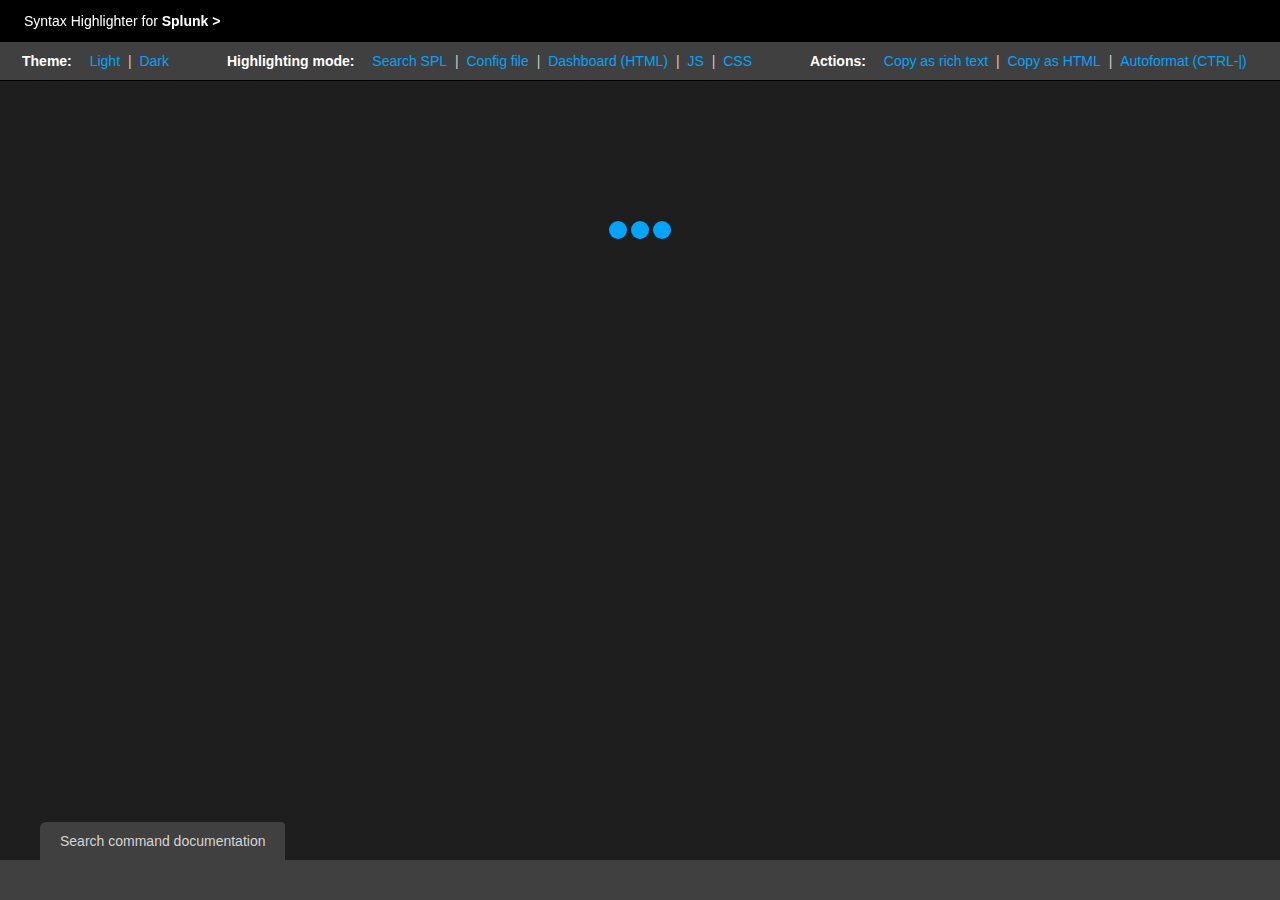
==== appserver/static/index.html @ 7abcbcc9 "add help drawer and other improvements" ====
<!DOCTYPE html>
<html lang="en">
<head>
    <meta charset="utf-8" />
    <meta http-equiv="X-UA-Compatible" content="IE=edge" />
    <title>Splunk Syntax Highlighter</title>
    <link rel="stylesheet" type="text/css" href="highlighter.css" />
    <style>
		body { 
			margin: 0;
			font-size: 14px;
			font-family: Proxima Nova,Roboto,Droid,Helvetica Neue,Helvetica,Arial,sans-serif;
			background-color: black;
    		color: white;
			margin: 0px;
			display: flex;
			flex-direction: column;
			position: fixed;
			left: 0px;
			top: 0px;
			right: 0px;
			bottom: 0px;
			overflow: hidden;			
		}
		header {
			line-height: 42px;
    		margin-left: 24px;
		}
		.dashboard-body {
			position: relative;
			width: 100%;
		}
		.dashboard-body:after, .dashboard-body:before {
			display: table;
			content: "";
			line-height: 0;
		}
		.dashboard-body:after {
			clear: both;
		}
	</style>
</head>

<body>
    <header>
        Syntax Highlighter for <strong>Splunk &gt;</strong>
    </header>
    <div class="dashboard-body hl_loading">
	
		<div class="hl_app_bar">
			<span class='hl_title'>Theme:</span>
			<a href='#' class='hl_theme' data-val='vs'>Light</a> | 
			<a href='#' class='hl_theme' data-val='vs-dark'>Dark</a>
            
			<span class='hl_title hl_title_leftpad'>Highlighting mode:</span>
			<a href='#' class='hl_mode' data-val='spl'>Search SPL</a> | 
			<a href='#' class='hl_mode' data-val='ini'>Config file</a> | 
			<a href='#' class='hl_mode' data-val='html'>Dashboard (HTML)</a> | 
			<a href='#' class='hl_mode' data-val='javascript'>JS</a> | 
			<a href='#' class='hl_mode' data-val='css'>CSS</a>

			<span class='hl_title hl_title_leftpad'>Actions:</span>
			<a href='#' class='hl_action' data-val='copy'>Copy as rich text</a> | 
			<a href='#' class='hl_action' data-val='copyhtml'>Copy as HTML</a> | 
			<a href='#' class='hl_action' data-val='autoformat'>Autoformat (CTRL-|)</a> 
		</div>
		<div class="hl_spinner spinner">
			<div class="bounce1"></div>
			<div class="bounce2"></div>
			<div class="bounce3"></div>
		</div>			
		<div class="hl_container"></div>
		<div class="hl_resize_height"><div class="hl_tab">Search command documentation</div></div>
		<div class="hl_description"></div>
    </div>
	<div class="hl_toaster"><span>Copied to clipboard!</span></div>
	<script>var standaloneMode = true; </script>
	<script src="require.min.js"></script>
	<script src="highlighter.js"></script>
</body>
</html>
---- appserver/static/highlighter.css ----
.dashboard-body {
	height: 100%;
	margin: 0;
	padding: 0;
	background-color: #1e1e1e;
    flex-direction: column;
    display: flex;
}
.dashboard-body * {
	box-sizing: border-box;
}
.dashboard-body a:focus,
.dashboard-body a:active {
	box-shadow: none !important;
}
.hl_app_bar {
    background-color: #404040;
    color: #ccc;
    left: 0;
    right: 0;
    line-height: 38px;
    border-bottom: 1px solid black;
    flex-grow: 0;
    flex-shrink: 0;
    flex-basis: 38px;    
}
.hl_container {
    left: 0;
    right: 0;
    padding-top: 20px;
    overflow: hidden;
    flex-grow: 1;
    flex-shrink: 1;
    flex-basis: auto;   
    height:100%;
}
.hl_resize_height{
    cursor: row-resize;
    flex-grow: 0;
    flex-shrink: 0;
    flex-basis: 38px;     
}
.hl_description{
    background-color: #404040;
    color: #d4d4d4;
    padding: 0px 40px 40px 40px;
    line-height: 1.5;
    overflow-x: hidden;
    overflow-y: auto;
    flex-grow: 1;
    flex-shrink: 1;
    flex-basis: 0;    
    min-height: 0;
    height: 0;
}
.hl_dim {
    color: #929292;
    padding: 10px 0 0 16px;    
}
.hl_description .hl_desc {
    max-width: 1000px;
    color: #d4d4d4;
}
.hl_tab {
    background-color: #404040;
    /* width: 289px; */
    margin-left: 40px;
    height: 38px;
    line-height: 38px;
    padding: 0 20px;
    border-top-left-radius: 6px;
    border-top-right-radius: 4px;
    display: inline-block;
    color: #d4d4d4;
}
.hl_description h2 {
    margin-top: 5px;
    color: #d4d4d4;
}
.hl_description h4 {
    margin-top: 30px;
    margin-bottom: 10px;
    color: #d4d4d4;
}
.hl_description .hl_ex {
    font-weight: normal;
}
.hl_description .hl_pre {
    margin-top: 10px;
    padding: 6px 10px;
    background-color: black;
    white-space: pre;
    font-family: Consolas, "Courier New", monospace
}
.hl_vs-dark .hl_container p {
    color: #d4d4d4;
}
.hl_vs .hl_container,
.hl_vs .hl_resize_height {
    background-color: white;
}
.hl_app_bar a{
	color: #00A4FD;
    margin: auto 4px;
    text-decoration: none;
}
.hl_app_bar a:hover {
    text-decoration:underline;
}
.hl_app_bar a.hl_selected {
    color: inherit;
    text-decoration: none;
    cursor: default;
}
.hl_title {
    margin-left: 22px;
    margin-right: 10px;
    font-weight: bold;
    color: white;
}
.hl_title_leftpad {
    margin-left: 50px;
}
html .hl_spinner {
	margin-top: 140px;
}
.spinner {
  margin: 100px auto 0;
  width: 70px;
  text-align: center;
}
.spinner > div {
  width: 18px;
  height: 18px;
  background-color: #00A4FD;
  border-radius: 100%;
  display: inline-block;
  -webkit-animation: sk-bouncedelay 1.4s infinite ease-in-out both;
  animation: sk-bouncedelay 1.4s infinite ease-in-out both;
}
.spinner .bounce1 {
  -webkit-animation-delay: -0.32s;
  animation-delay: -0.32s;
}
.spinner .bounce2 {
  -webkit-animation-delay: -0.16s;
  animation-delay: -0.16s;
}
@-webkit-keyframes sk-bouncedelay {
  0%, 80%, 100% { -webkit-transform: scale(0) }
  40% { -webkit-transform: scale(1.0) }
}
@keyframes sk-bouncedelay {
  0%, 80%, 100% { 
    -webkit-transform: scale(0);
    transform: scale(0);
  } 40% { 
    -webkit-transform: scale(1.0);
    transform: scale(1.0);
  }
}
.hl_toaster {
	background-color: #53a051;
    width: 232px;
    height: 60px;
    position: absolute;
    top: 100px;
    margin-left: -116px;
    left: 50%;
    line-height: 60px;
    padding: 0 20px;
    box-shadow: 0 10px 20px rgba(0,0,0,0.19), 0 6px 6px rgba(0,0,0,0.23);
    color: white;
	visibility: hidden;
	opacity: 0;
	transform: translateY(30px);
    text-align: center;
	transition: all 200ms;
}
.hl_toaster.hl_show {
	opacity: 1;
	visibility: visible;
	transform: translateY(0);
}
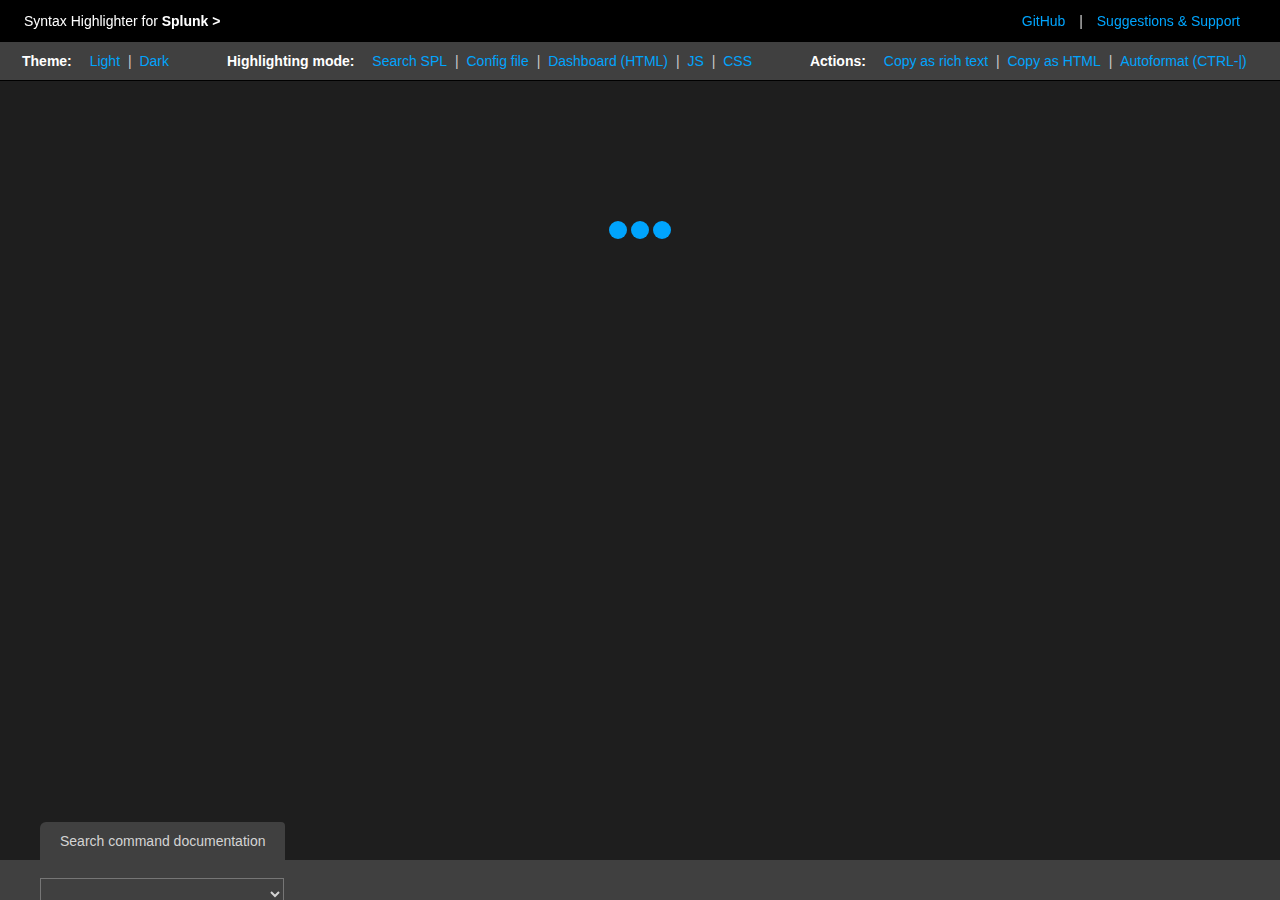
==== commit 46b620a8: "better matching of operators. better subsearch autoformatting. add links to official doco. add see a" ====
--- a/appserver/static/index.html
+++ b/appserver/static/index.html
@@ -43,26 +43,30 @@
 
 <body>
     <header>
-        Syntax Highlighter for <strong>Splunk &gt;</strong>
+		<span class="hl_right_title">
+			<a href="https://github.com/ChrisYounger/highlighter" target="_blank">GitHub</a> | 
+			<a href="https://answers.splunk.com/app/questions/4382.html" target="_blank">Suggestions &amp; Support</a>
+		</span>
+        <a href="index.html" class="hl_nodeco">Syntax Highlighter for <strong>Splunk &gt;</strong></a>
     </header>
     <div class="dashboard-body hl_loading">
 	
 		<div class="hl_app_bar">
 			<span class='hl_title'>Theme:</span>
-			<a href='#' class='hl_theme' data-val='vs'>Light</a> | 
-			<a href='#' class='hl_theme' data-val='vs-dark'>Dark</a>
+			<a href='#' class='hl_theme hl_link' data-val='vs'>Light</a> | 
+			<a href='#' class='hl_theme hl_link' data-val='vs-dark'>Dark</a>
             
 			<span class='hl_title hl_title_leftpad'>Highlighting mode:</span>
-			<a href='#' class='hl_mode' data-val='spl'>Search SPL</a> | 
-			<a href='#' class='hl_mode' data-val='ini'>Config file</a> | 
-			<a href='#' class='hl_mode' data-val='html'>Dashboard (HTML)</a> | 
-			<a href='#' class='hl_mode' data-val='javascript'>JS</a> | 
-			<a href='#' class='hl_mode' data-val='css'>CSS</a>
+			<a href='#' class='hl_mode hl_link' data-val='spl'>Search SPL</a> | 
+			<a href='#' class='hl_mode hl_link' data-val='ini'>Config file</a> | 
+			<a href='#' class='hl_mode hl_link' data-val='html'>Dashboard (HTML)</a> | 
+			<a href='#' class='hl_mode hl_link' data-val='javascript'>JS</a> | 
+			<a href='#' class='hl_mode hl_link' data-val='css'>CSS</a>
 
 			<span class='hl_title hl_title_leftpad'>Actions:</span>
-			<a href='#' class='hl_action' data-val='copy'>Copy as rich text</a> | 
-			<a href='#' class='hl_action' data-val='copyhtml'>Copy as HTML</a> | 
-			<a href='#' class='hl_action' data-val='autoformat'>Autoformat (CTRL-|)</a> 
+			<a href='#' class='hl_action hl_link' data-val='copy'>Copy as rich text</a> | 
+			<a href='#' class='hl_action hl_link' data-val='copyhtml'>Copy as HTML</a> | 
+			<a href='#' class='hl_action hl_link' data-val='autoformat'>Autoformat (CTRL-|)</a> 
 		</div>
 		<div class="hl_spinner spinner">
 			<div class="bounce1"></div>
@@ -71,7 +75,8 @@
 		</div>			
 		<div class="hl_container"></div>
 		<div class="hl_resize_height"><div class="hl_tab">Search command documentation</div></div>
-		<div class="hl_description"></div>
+		<div class="hl_description"><select class="hl_description_select"></select><div class="hl_description_content"></div></div>
+		
     </div>
 	<div class="hl_toaster"><span>Copied to clipboard!</span></div>
 	<script>var standaloneMode = true; </script>
--- a/appserver/static/highlighter.css
+++ b/appserver/static/highlighter.css
@@ -53,6 +53,14 @@
     min-height: 0;
     height: 0;
 }
+.hl_description_select {
+    margin: 18px 0px;
+    font-size: 18px;
+    background-color: inherit;
+    color: #d4d4d4;
+    padding: 4px;
+    width: 244px;    
+}
 .hl_dim {
     color: #929292;
     padding: 10px 0 0 16px;    
@@ -73,10 +81,7 @@
     display: inline-block;
     color: #d4d4d4;
 }
-.hl_description h2 {
-    margin-top: 5px;
-    color: #d4d4d4;
-}
+
 .hl_description h4 {
     margin-top: 30px;
     margin-bottom: 10px;
@@ -100,11 +105,14 @@
     background-color: white;
 }
 .hl_app_bar a{
+    margin: auto 4px;
+}
+
+.hl_link{
 	color: #00A4FD;
-    margin: auto 4px;
-    text-decoration: none;
-}
-.hl_app_bar a:hover {
+    text-decoration: none;
+}
+.hl_link:hover {
     text-decoration:underline;
 }
 .hl_app_bar a.hl_selected {
@@ -181,4 +189,26 @@
 	opacity: 1;
 	visibility: visible;
 	transform: translateY(0);
+}
+.hl_nodeco {
+    color: white;
+    text-decoration: none;
+}
+.hl_right_title {
+    float: right;
+    margin-right: 30px;
+    color: #d4d4d4;
+}
+.hl_right_title > a {
+    color: #00A4FD;
+    text-decoration: none;
+    margin-left: 10px;
+    margin-right: 10px;
+}
+.hl_right_title > a:hover {
+    text-decoration: underline;
+}
+
+.hl_seealso  {
+    margin-left: 45px
 }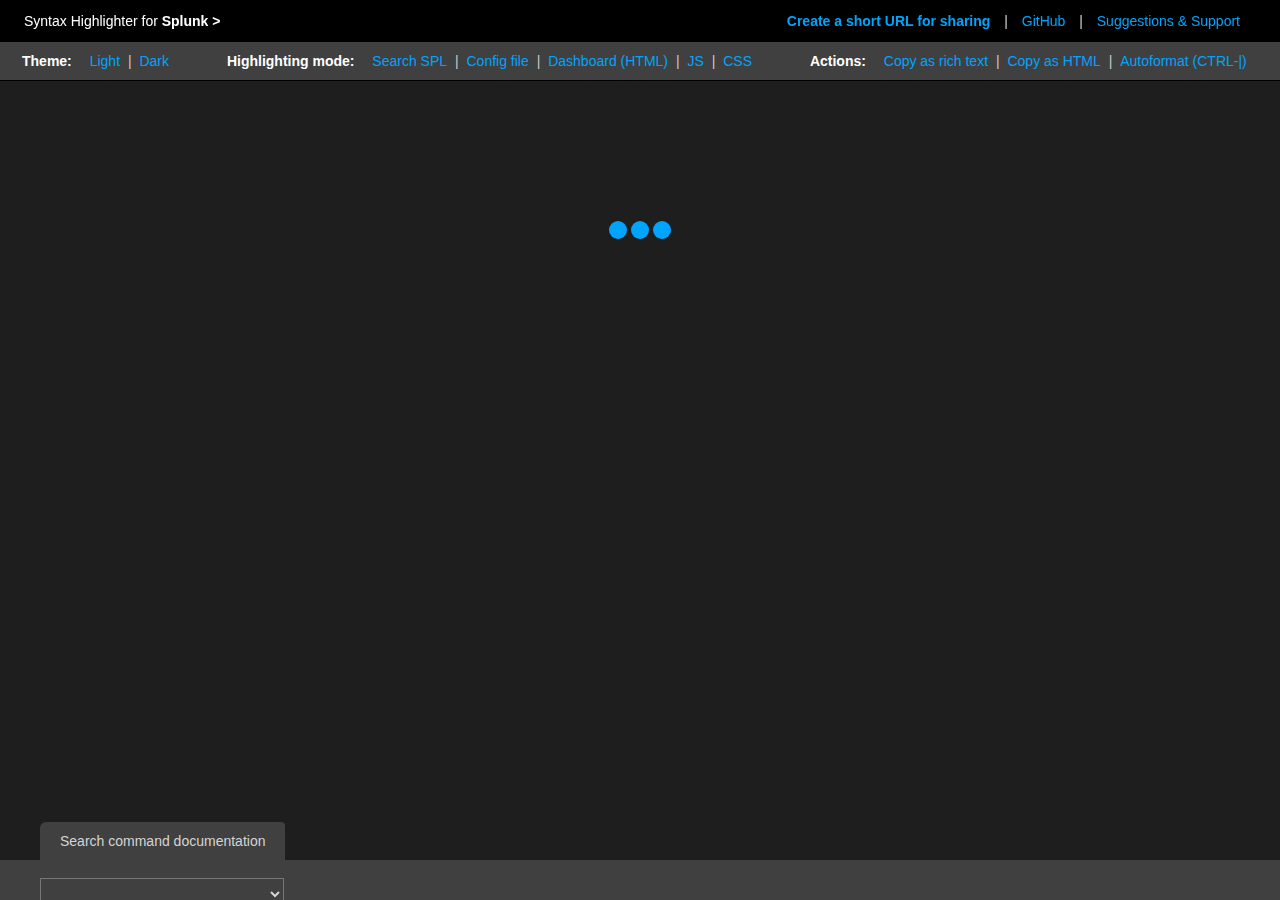
==== commit fdeb7787: "add shortlink creation for sharing" ====
--- a/appserver/static/index.html
+++ b/appserver/static/index.html
@@ -38,12 +38,40 @@
 		.dashboard-body:after {
 			clear: both;
 		}
+		.btn {
+			display: inline-block;
+			height: auto;
+			line-height: 20px;
+			font-size: 14px;
+			box-sizing: border-box;
+			padding: 5px 14px;
+			margin-bottom: 0;
+			font-weight: 400;
+			text-align: center;
+			vertical-align: middle;
+			cursor: pointer;
+			border: 1px solid;
+			border-radius: 3px;
+			white-space: nowrap;
+			background-color: #f7f8fa;
+			border-color: #c3cbd4;			
+		}
 	</style>
+	<!-- Global site tag (gtag.js) - Google Analytics. Tracking is page loads only. No tracking of SPL queries. -->
+	<script async src="https://www.googletagmanager.com/gtag/js?id=UA-1656179-8"></script>
+	<script>
+		window.dataLayer = window.dataLayer || [];
+		function gtag(){dataLayer.push(arguments);}
+		gtag('js', new Date());
+		gtag('config', 'UA-1656179-8');
+	</script>
+
 </head>
 
 <body>
     <header>
 		<span class="hl_right_title">
+			<a href="#" class="hl_sharelink">Create a short URL for sharing</a> | 
 			<a href="https://github.com/ChrisYounger/highlighter" target="_blank">GitHub</a> | 
 			<a href="https://answers.splunk.com/app/questions/4382.html" target="_blank">Suggestions &amp; Support</a>
 		</span>
@@ -78,6 +106,7 @@
 		<div class="hl_description"><select class="hl_description_select"></select><div class="hl_description_content"></div></div>
 		
     </div>
+	<div class="hl_modal"></div>
 	<div class="hl_toaster"><span>Copied to clipboard!</span></div>
 	<script>var standaloneMode = true; </script>
 	<script src="require.min.js"></script>
--- a/appserver/static/highlighter.css
+++ b/appserver/static/highlighter.css
@@ -131,6 +131,9 @@
 }
 html .hl_spinner {
 	margin-top: 140px;
+}
+html .hl_modal .hl_spinner {
+	margin: 20px auto;
 }
 .spinner {
   margin: 100px auto 0;
@@ -185,7 +188,24 @@
     text-align: center;
 	transition: all 200ms;
 }
-.hl_toaster.hl_show {
+.hl_modal {
+	background-color: white;
+    width: 400px;
+    position: absolute;
+    top: 100px;
+    margin-left: -200px;
+    left: 50%;
+    line-height: 60px;
+    padding: 20px 20px;
+    box-shadow: 0 10px 20px rgba(0,0,0,0.19), 0 6px 6px rgba(0,0,0,0.23);
+    color: black;
+	visibility: hidden;
+	opacity: 0;
+	transform: translateY(30px);
+    text-align: center;
+	transition: all 200ms;   
+}
+.hl_toaster.hl_show, .hl_modal.hl_show {
 	opacity: 1;
 	visibility: visible;
 	transform: translateY(0);
@@ -211,4 +231,28 @@
 
 .hl_seealso  {
     margin-left: 45px
+}
+.hl_sharelink {
+    font-weight: bold;
+}
+.hp_shortlink_result {
+
+}
+.hp_shortlink_result input {
+    line-height: 20px;
+    font-size: 14px;
+    padding: 5px 14px;
+    margin-bottom: 0;
+    font-weight: 400;
+    border: 1px solid;
+    border-top-left-radius: 3px;
+    border-bottom-left-radius: 3px;
+    white-space: nowrap;
+    background-color: #f7f8fa;
+    border-color: #c3cbd4;
+}
+.hp_shortlink_result .btn{
+    border-top-left-radius: 0;
+    border-bottom-left-radius: 0;
+    transform: translate(-1px, -1px);
 }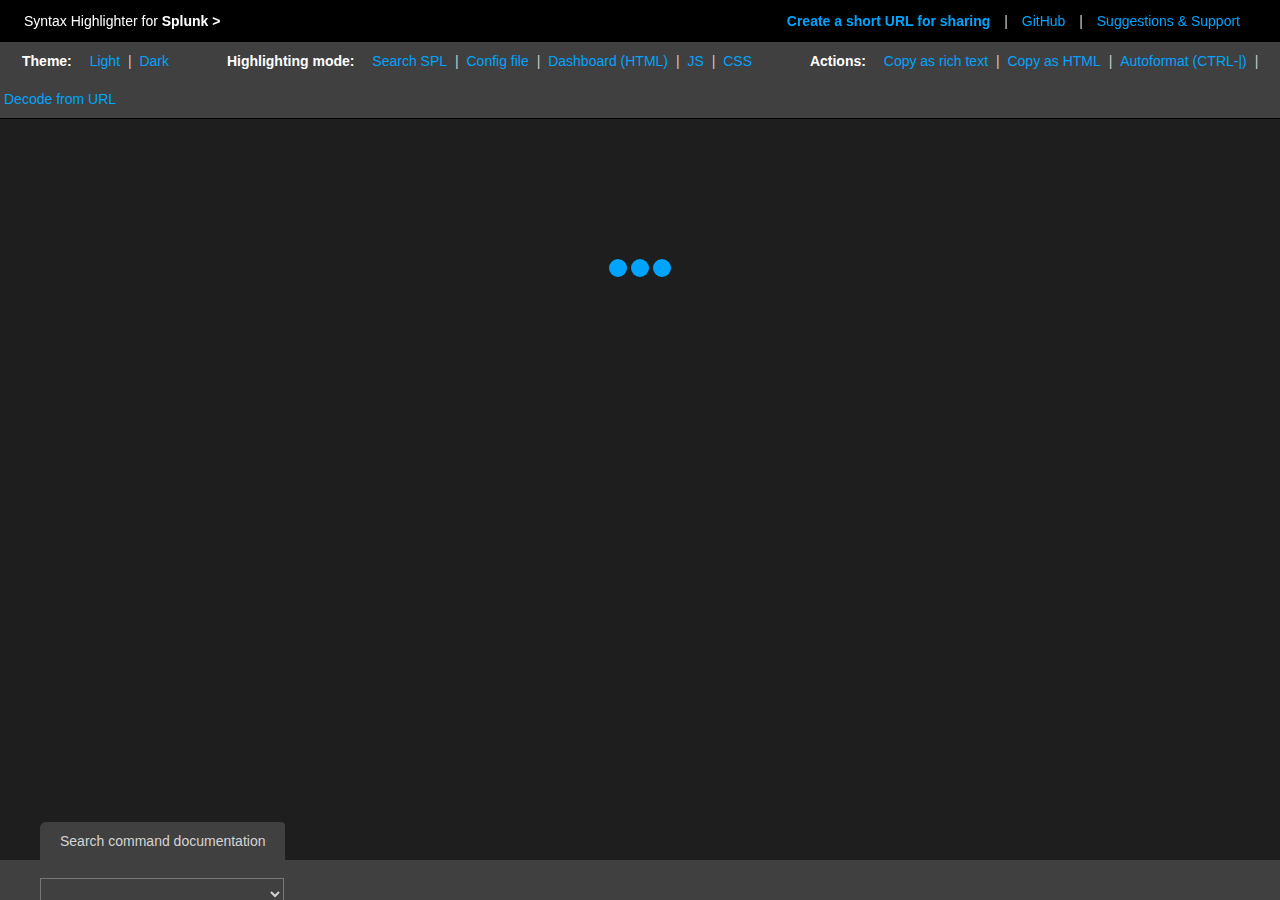
==== commit 89e4db16: "Add functionality to decode splunk queries out of URLs" ====
--- a/appserver/static/index.html
+++ b/appserver/static/index.html
@@ -94,7 +94,8 @@
 			<span class='hl_title hl_title_leftpad'>Actions:</span>
 			<a href='#' class='hl_action hl_link' data-val='copy'>Copy as rich text</a> | 
 			<a href='#' class='hl_action hl_link' data-val='copyhtml'>Copy as HTML</a> | 
-			<a href='#' class='hl_action hl_link' data-val='autoformat'>Autoformat (CTRL-|)</a> 
+			<a href='#' class='hl_action hl_link' data-val='autoformat'>Autoformat (CTRL-|)</a> |
+			<a href='#' class='hl_action hl_link' data-val='decode'>Decode from URL</a> 
 		</div>
 		<div class="hl_spinner spinner">
 			<div class="bounce1"></div>
